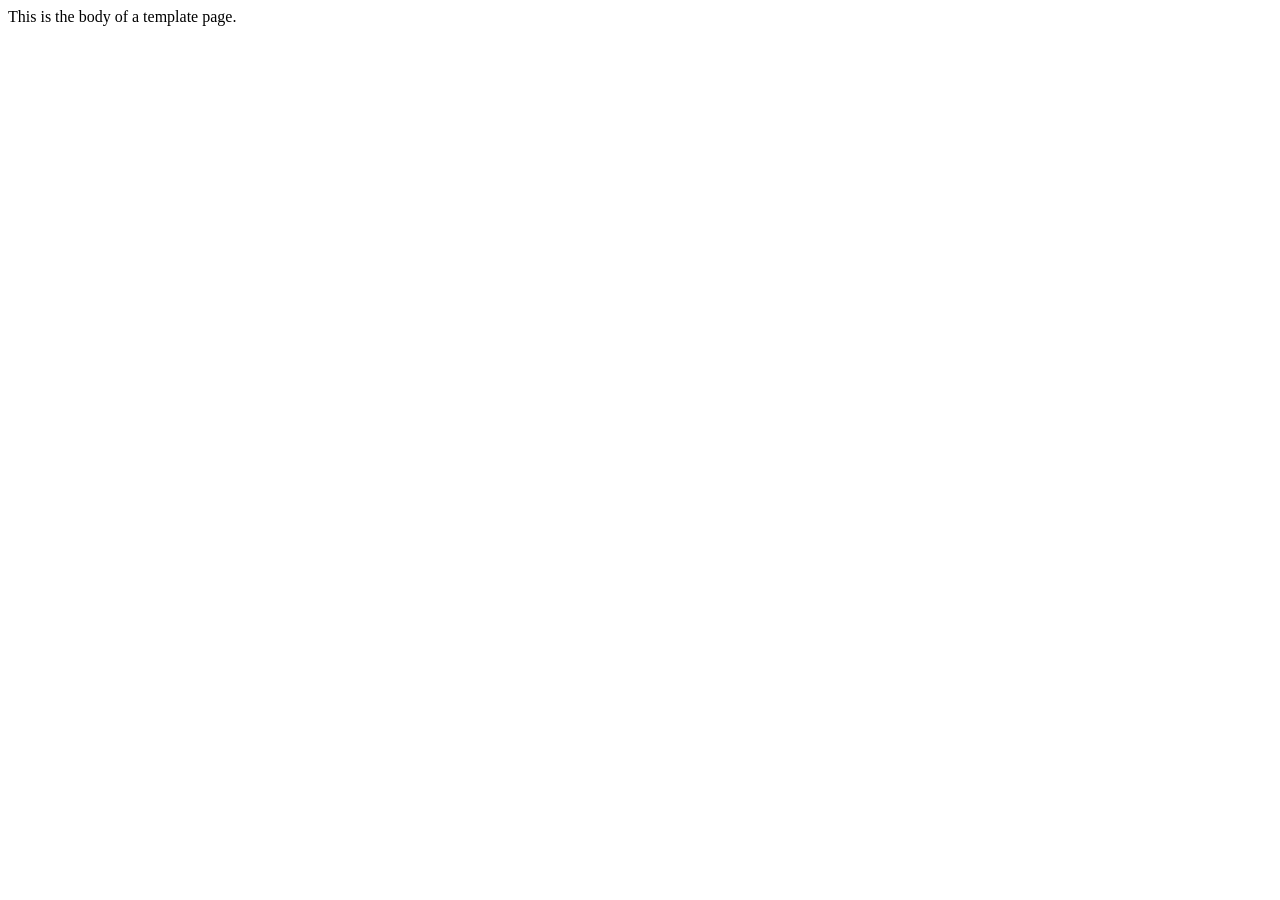
==== 00/index.html @ 3e86d04f "Added IndexedDB Playground." ====
<!doctype html>
<html lang="en">
	<head>
		<meta charset="utf-8">
		<title>Title</title>
		<link rel="stylesheet" href="styles.css">
	</head>
	<body>
		This is the body of a template page.
		<script src="scripts.js"></script>
	</body>
	
</html>
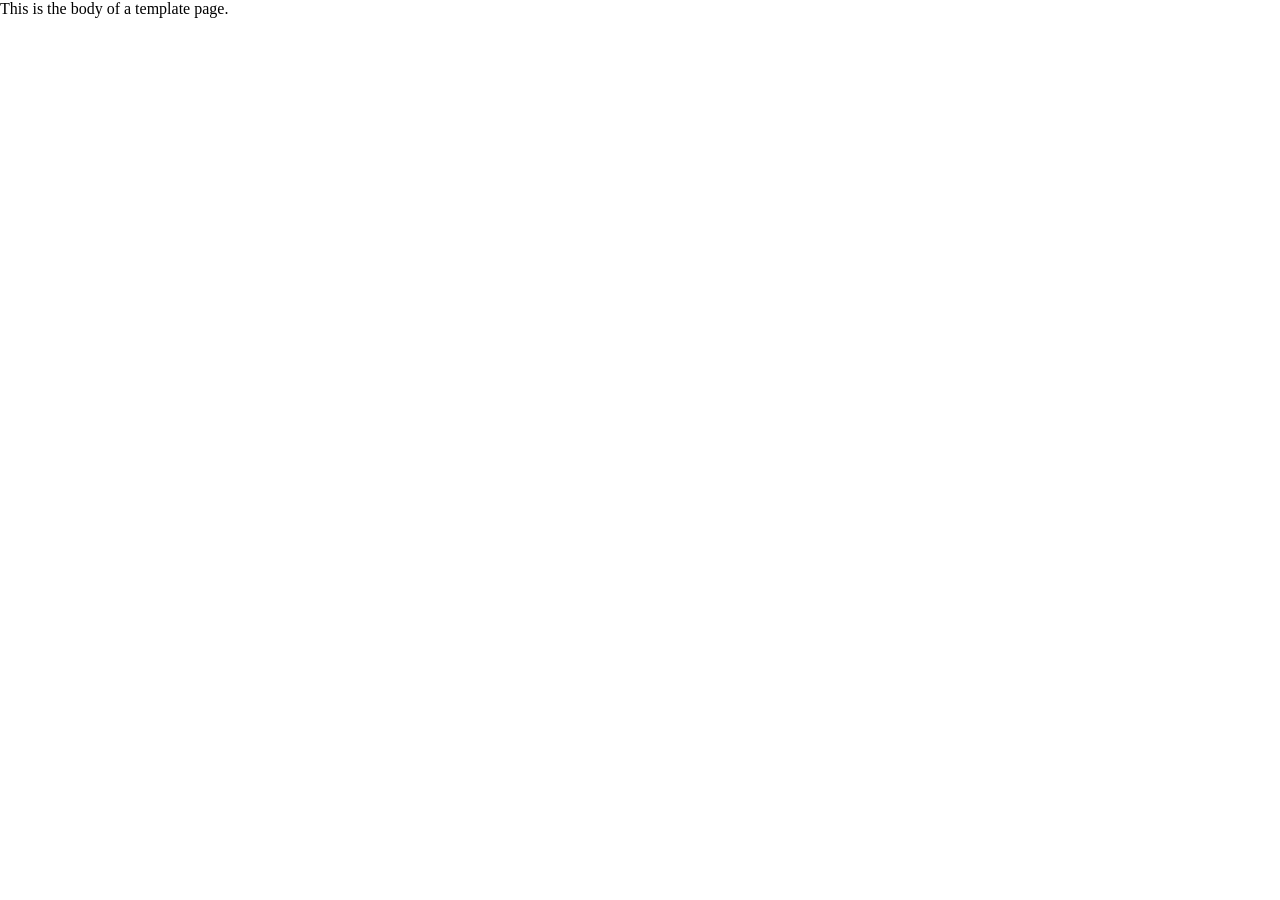
==== commit 272f59ae: "Updated with Glitch" ====
--- a/00/index.html
+++ b/00/index.html
@@ -2,13 +2,14 @@
 <html lang="en">
 	<head>
 		<meta charset="utf-8">
+		<meta name="apple-mobile-web-app-capable" content="yes">
+		<meta name="viewport" content="width=device-width, initial-scale=1.0">
 		<title>Title</title>
 		<link rel="stylesheet" href="styles.css">
 	</head>
 	<body>
 		This is the body of a template page.
 		<script src="scripts.js"></script>
-	</body>
-	
+	</body>	
 </html>
 
--- a/00/styles.css
+++ b/00/styles.css
@@ -0,0 +1,5 @@
+* {
+    margin: 0;
+    padding: 0;
+    box-sizing: border-box;
+  }
